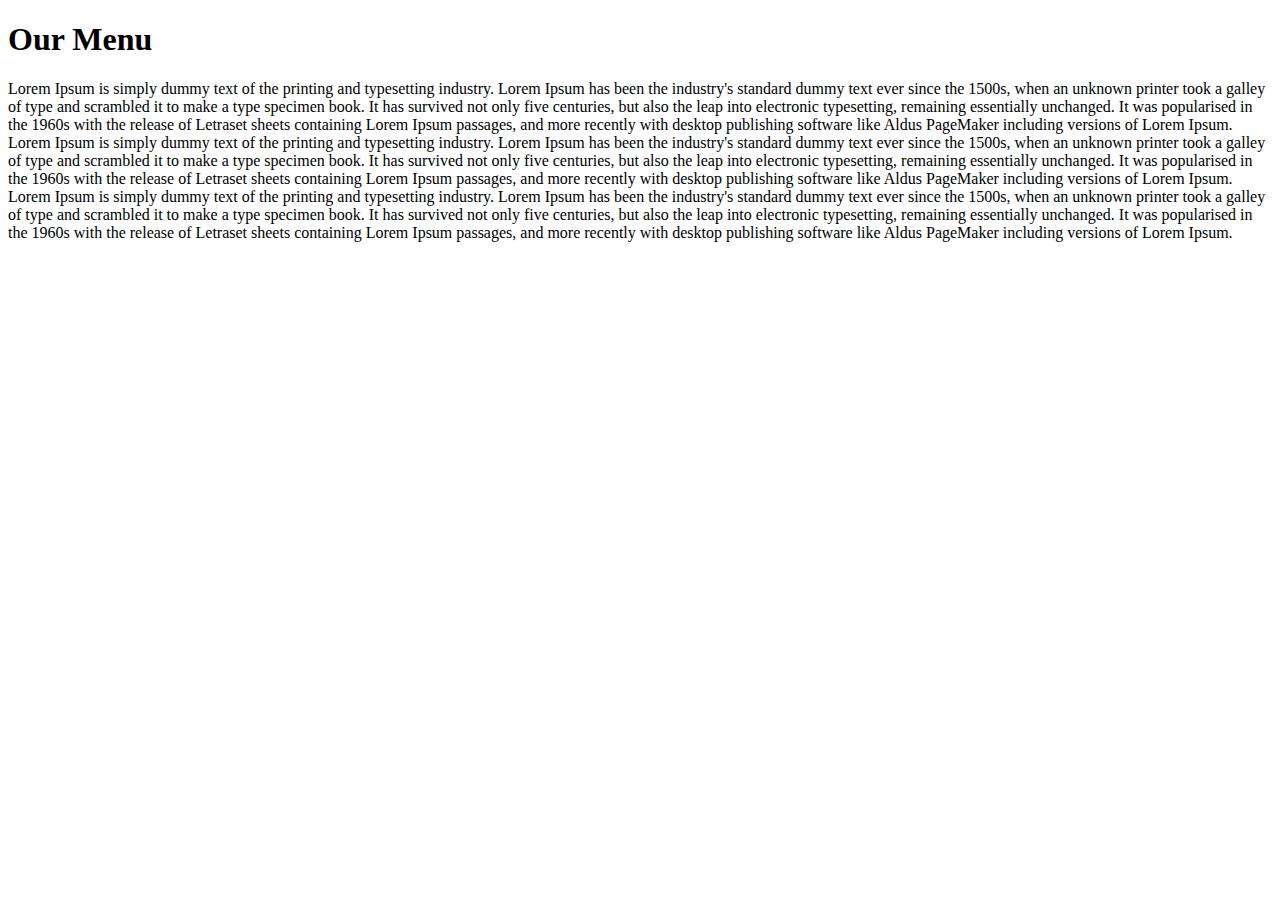
==== module2Sol/index.html @ 6e3e38c1 "assignment stage 1" ====
<!DOCTYPE html>
<html lang="en">
<head>
    <meta charset="UTF-8">
    <meta name="viewport" content="width=device-width, initial-scale=1.0">
    <title>Module 2 Assignment Solution</title>
</head>
<body>
    <h1>Our Menu</h1>
    <section>Lorem Ipsum is simply dummy text of the printing and typesetting industry. Lorem Ipsum has been the industry's standard dummy text ever since the 1500s, when an unknown printer took a galley of type and scrambled it to make a type specimen book. It has survived not only five centuries, but also the leap into electronic typesetting, remaining essentially unchanged. It was popularised in the 1960s with the release of Letraset sheets containing Lorem Ipsum passages, and more recently with desktop publishing software like Aldus PageMaker including versions of Lorem Ipsum.</section>

    <section>Lorem Ipsum is simply dummy text of the printing and typesetting industry. Lorem Ipsum has been the industry's standard dummy text ever since the 1500s, when an unknown printer took a galley of type and scrambled it to make a type specimen book. It has survived not only five centuries, but also the leap into electronic typesetting, remaining essentially unchanged. It was popularised in the 1960s with the release of Letraset sheets containing Lorem Ipsum passages, and more recently with desktop publishing software like Aldus PageMaker including versions of Lorem Ipsum.</section>
    
    <section>Lorem Ipsum is simply dummy text of the printing and typesetting industry. Lorem Ipsum has been the industry's standard dummy text ever since the 1500s, when an unknown printer took a galley of type and scrambled it to make a type specimen book. It has survived not only five centuries, but also the leap into electronic typesetting, remaining essentially unchanged. It was popularised in the 1960s with the release of Letraset sheets containing Lorem Ipsum passages, and more recently with desktop publishing software like Aldus PageMaker including versions of Lorem Ipsum.</section>
</body>
</html>
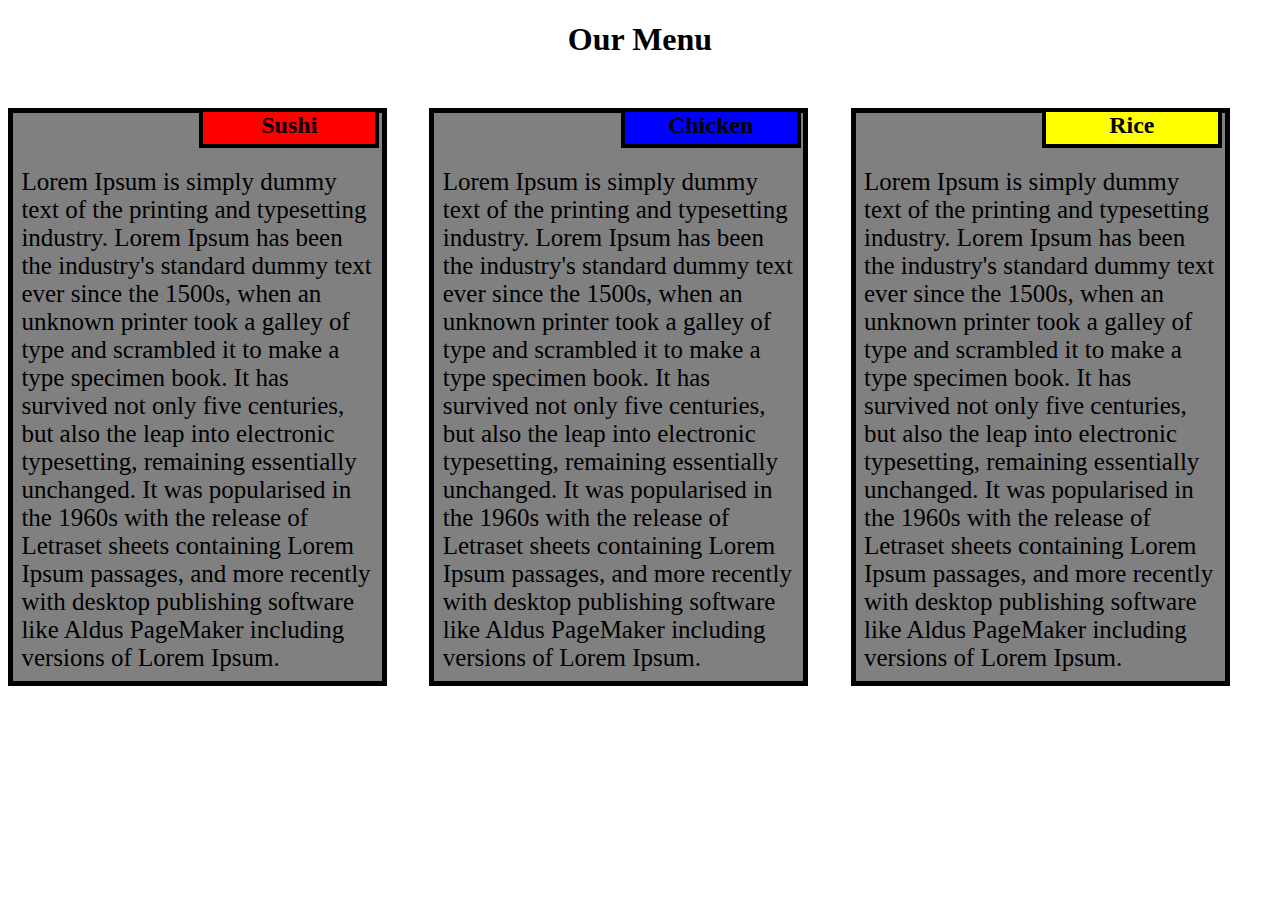
==== commit 68bf78d0: "module 2 assignment submitted" ====
--- a/module2Sol/index.html
+++ b/module2Sol/index.html
@@ -3,14 +3,30 @@
 <head>
     <meta charset="UTF-8">
     <meta name="viewport" content="width=device-width, initial-scale=1.0">
+    <link rel="stylesheet" type="text/css" href="style.css">
     <title>Module 2 Assignment Solution</title>
 </head>
 <body>
     <h1>Our Menu</h1>
-    <section>Lorem Ipsum is simply dummy text of the printing and typesetting industry. Lorem Ipsum has been the industry's standard dummy text ever since the 1500s, when an unknown printer took a galley of type and scrambled it to make a type specimen book. It has survived not only five centuries, but also the leap into electronic typesetting, remaining essentially unchanged. It was popularised in the 1960s with the release of Letraset sheets containing Lorem Ipsum passages, and more recently with desktop publishing software like Aldus PageMaker including versions of Lorem Ipsum.</section>
+    <div class="col-lg-4 col-md-6">
+        <section class="box">
+            <h2 class="content-name sushi">Sushi</h2>
+             <p class="content"> Lorem Ipsum is simply dummy text of the printing and typesetting industry. Lorem Ipsum has been the industry's standard dummy text ever since the 1500s, when an unknown printer took a galley of type and scrambled it to make a type specimen book. It has survived not only five centuries, but also the leap into electronic typesetting, remaining essentially unchanged. It was popularised in the 1960s with the release of Letraset sheets containing Lorem Ipsum passages, and more recently with desktop publishing software like Aldus PageMaker including versions of Lorem Ipsum.</p>
+        </section>
+    </div>
 
-    <section>Lorem Ipsum is simply dummy text of the printing and typesetting industry. Lorem Ipsum has been the industry's standard dummy text ever since the 1500s, when an unknown printer took a galley of type and scrambled it to make a type specimen book. It has survived not only five centuries, but also the leap into electronic typesetting, remaining essentially unchanged. It was popularised in the 1960s with the release of Letraset sheets containing Lorem Ipsum passages, and more recently with desktop publishing software like Aldus PageMaker including versions of Lorem Ipsum.</section>
+    <div class="col-lg-4 col-md-6">
+        <section class="box">
+        <h2 class="content-name chicken">Chicken</h2>
+        <p class="content"> Lorem Ipsum is simply dummy text of the printing and typesetting industry. Lorem Ipsum has been the industry's standard dummy text ever since the 1500s, when an unknown printer took a galley of type and scrambled it to make a type specimen book. It has survived not only five centuries, but also the leap into electronic typesetting, remaining essentially unchanged. It was popularised in the 1960s with the release of Letraset sheets containing Lorem Ipsum passages, and more recently with desktop publishing software like Aldus PageMaker including versions of Lorem Ipsum.</p>
+        </section>
+    </div>
     
-    <section>Lorem Ipsum is simply dummy text of the printing and typesetting industry. Lorem Ipsum has been the industry's standard dummy text ever since the 1500s, when an unknown printer took a galley of type and scrambled it to make a type specimen book. It has survived not only five centuries, but also the leap into electronic typesetting, remaining essentially unchanged. It was popularised in the 1960s with the release of Letraset sheets containing Lorem Ipsum passages, and more recently with desktop publishing software like Aldus PageMaker including versions of Lorem Ipsum.</section>
+    <div class="col-lg-4 col-md-12">
+        <section class="box">
+        <h2 class="content-name rice">Rice</h2>
+        <p class="content"> Lorem Ipsum is simply dummy text of the printing and typesetting industry. Lorem Ipsum has been the industry's standard dummy text ever since the 1500s, when an unknown printer took a galley of type and scrambled it to make a type specimen book. It has survived not only five centuries, but also the leap into electronic typesetting, remaining essentially unchanged. It was popularised in the 1960s with the release of Letraset sheets containing Lorem Ipsum passages, and more recently with desktop publishing software like Aldus PageMaker including versions of Lorem Ipsum.</p>
+        </section>
+    </div>
 </body>
 </html>--- a/module2Sol/style.css
+++ b/module2Sol/style.css
@@ -0,0 +1,77 @@
+*{
+    box-sizing: border-box;
+}
+
+h1{
+    text-align: center;
+    color: black;
+    margin-bottom: 50px;
+}
+
+.content-name {
+    text-align: center;
+    overflow: none;
+    border:4px solid black;
+    width: 180px;
+    height: 40px;
+    font-weight: bold;
+    position: relative;
+    float: right;
+    margin-left:274px;
+    margin-right: 50px;
+    margin-top: 0;
+}
+
+
+.content{
+    border: 5px solid black;
+    width: 90%;
+    height: auto;
+    margin: 0;
+    color: black;
+    font-size: 25px;
+    padding: 2%;
+    padding-top: 55px;
+    background-color:gray;
+  }
+
+  .box{
+    width: 100%;
+    overflow: none;
+    margin-bottom: 20px;
+  }
+
+  .sushi {
+      background-color: red;
+  }
+  .chicken {
+    background-color: blue;
+}
+.rice {
+    background-color: yellow;
+}
+
+@media (min-width:992px){
+    .col-lg-4 {
+        float: left;
+        width:33.33% ;
+    }
+}
+
+@media (max-width:991px) and (min-width:768px ) {
+    .col-md-6 {
+        float:left;
+        width: 50%;
+    }
+    .col-md-12 {
+        float: left;
+        width: 100%;
+    }
+}
+
+@media (max-width: 767px) {
+    .col-md-12 {
+        float: left;
+        width: 100%;
+    }
+}
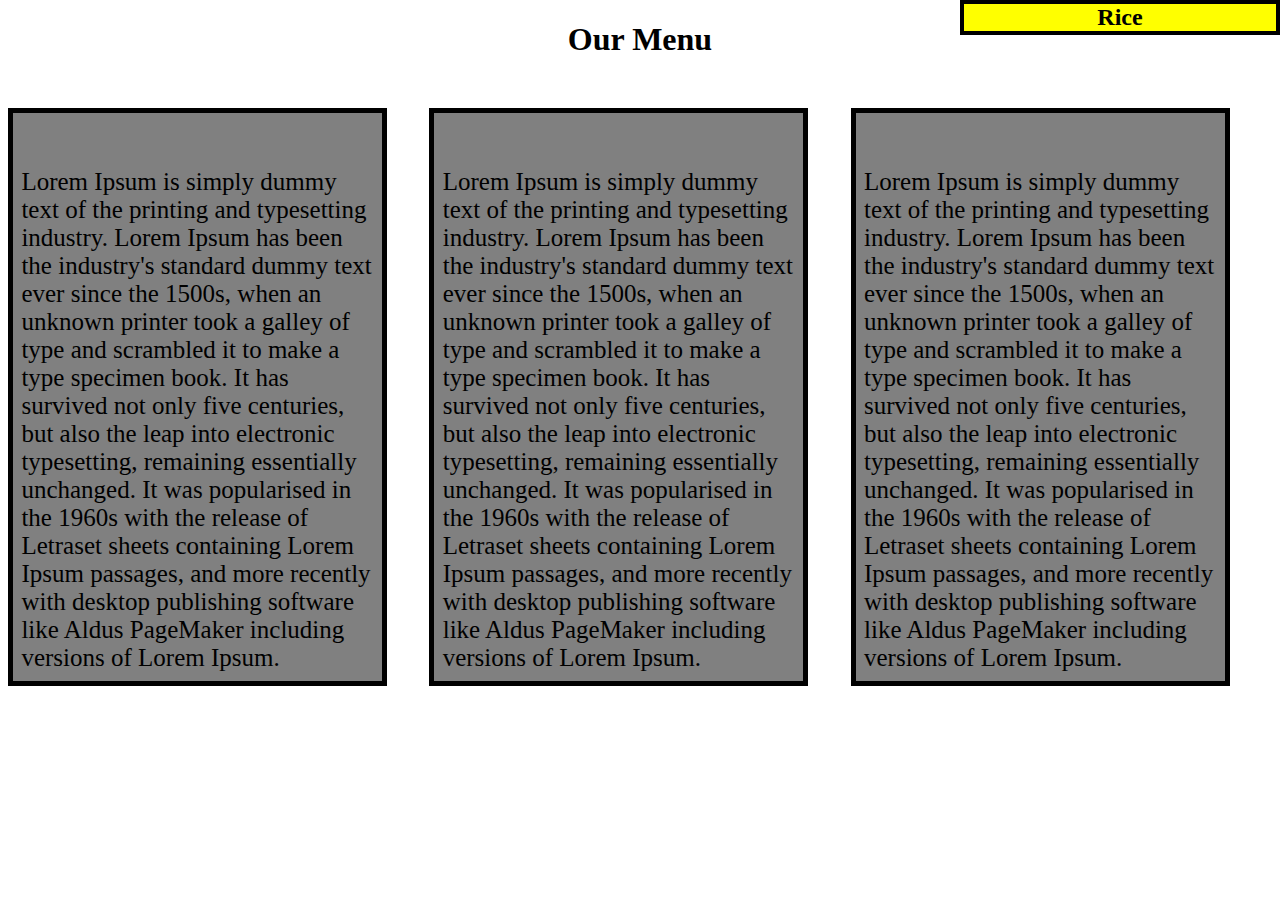
==== commit c0584280: "changes iin html file" ====
--- a/module2Sol/index.html
+++ b/module2Sol/index.html
@@ -8,25 +8,27 @@
 </head>
 <body>
     <h1>Our Menu</h1>
-    <div class="col-lg-4 col-md-6">
-        <section class="box">
+    <div class="row">
+    <div class="col-lg-4 col-md-6 col-md-12">
+        <section>
             <h2 class="content-name sushi">Sushi</h2>
-             <p class="content"> Lorem Ipsum is simply dummy text of the printing and typesetting industry. Lorem Ipsum has been the industry's standard dummy text ever since the 1500s, when an unknown printer took a galley of type and scrambled it to make a type specimen book. It has survived not only five centuries, but also the leap into electronic typesetting, remaining essentially unchanged. It was popularised in the 1960s with the release of Letraset sheets containing Lorem Ipsum passages, and more recently with desktop publishing software like Aldus PageMaker including versions of Lorem Ipsum.</p>
+             <div class="content"> Lorem Ipsum is simply dummy text of the printing and typesetting industry. Lorem Ipsum has been the industry's standard dummy text ever since the 1500s, when an unknown printer took a galley of type and scrambled it to make a type specimen book. It has survived not only five centuries, but also the leap into electronic typesetting, remaining essentially unchanged. It was popularised in the 1960s with the release of Letraset sheets containing Lorem Ipsum passages, and more recently with desktop publishing software like Aldus PageMaker including versions of Lorem Ipsum.</div>
         </section>
     </div>
 
-    <div class="col-lg-4 col-md-6">
-        <section class="box">
+    <div class="col-lg-4 col-md-6 col-md-12">
+        <section>
         <h2 class="content-name chicken">Chicken</h2>
-        <p class="content"> Lorem Ipsum is simply dummy text of the printing and typesetting industry. Lorem Ipsum has been the industry's standard dummy text ever since the 1500s, when an unknown printer took a galley of type and scrambled it to make a type specimen book. It has survived not only five centuries, but also the leap into electronic typesetting, remaining essentially unchanged. It was popularised in the 1960s with the release of Letraset sheets containing Lorem Ipsum passages, and more recently with desktop publishing software like Aldus PageMaker including versions of Lorem Ipsum.</p>
+        <div class="content"> Lorem Ipsum is simply dummy text of the printing and typesetting industry. Lorem Ipsum has been the industry's standard dummy text ever since the 1500s, when an unknown printer took a galley of type and scrambled it to make a type specimen book. It has survived not only five centuries, but also the leap into electronic typesetting, remaining essentially unchanged. It was popularised in the 1960s with the release of Letraset sheets containing Lorem Ipsum passages, and more recently with desktop publishing software like Aldus PageMaker including versions of Lorem Ipsum.</div>
         </section>
     </div>
     
-    <div class="col-lg-4 col-md-12">
-        <section class="box">
+    <div class="col-lg-4 col-md-12 col-md-12">
+        <section>
         <h2 class="content-name rice">Rice</h2>
-        <p class="content"> Lorem Ipsum is simply dummy text of the printing and typesetting industry. Lorem Ipsum has been the industry's standard dummy text ever since the 1500s, when an unknown printer took a galley of type and scrambled it to make a type specimen book. It has survived not only five centuries, but also the leap into electronic typesetting, remaining essentially unchanged. It was popularised in the 1960s with the release of Letraset sheets containing Lorem Ipsum passages, and more recently with desktop publishing software like Aldus PageMaker including versions of Lorem Ipsum.</p>
+        <div class="content"> Lorem Ipsum is simply dummy text of the printing and typesetting industry. Lorem Ipsum has been the industry's standard dummy text ever since the 1500s, when an unknown printer took a galley of type and scrambled it to make a type specimen book. It has survived not only five centuries, but also the leap into electronic typesetting, remaining essentially unchanged. It was popularised in the 1960s with the release of Letraset sheets containing Lorem Ipsum passages, and more recently with desktop publishing software like Aldus PageMaker including versions of Lorem Ipsum.</div>
         </section>
     </div>
+</div>
 </body>
 </html>--- a/module2Sol/style.css
+++ b/module2Sol/style.css
@@ -8,18 +8,20 @@
     margin-bottom: 50px;
 }
 
+.row {
+    width: 100%;
+}
+
 .content-name {
     text-align: center;
-    overflow: none;
     border:4px solid black;
-    width: 180px;
-    height: 40px;
+    width: 25%;
+    height: auto;
+    right:0px;
+    top: 0px;
     font-weight: bold;
-    position: relative;
-    float: right;
-    margin-left:274px;
-    margin-right: 50px;
-    margin-top: 0;
+    position: absolute;
+    margin:0px;
 }
 
 
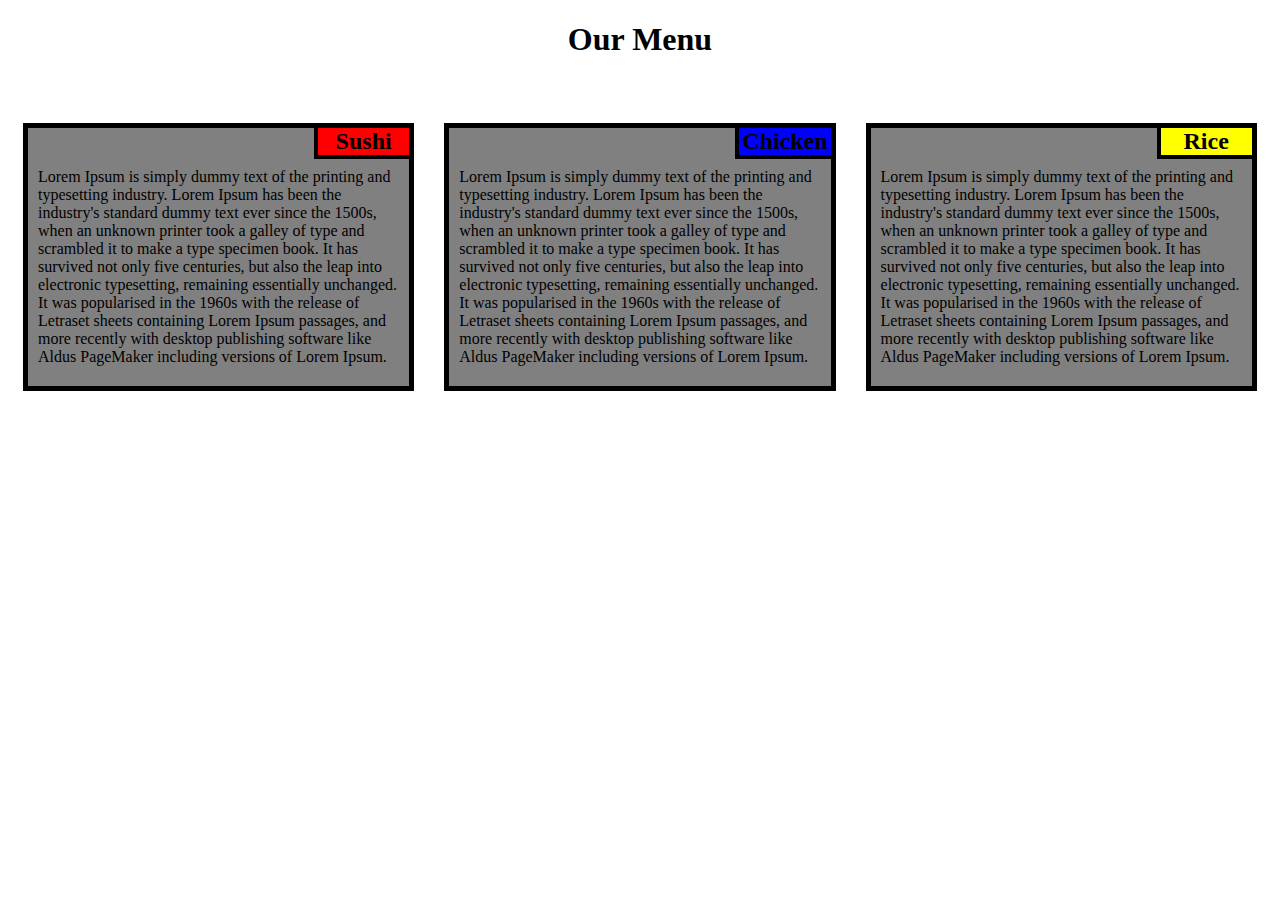
==== commit 2bd6f078: "changes in files" ====
--- a/module2Sol/index.html
+++ b/module2Sol/index.html
@@ -9,21 +9,21 @@
 <body>
     <h1>Our Menu</h1>
     <div class="row">
-    <div class="col-lg-4 col-md-6 col-md-12">
+    <div class="col-lg-4 col-md-6 colDiv">
         <section>
             <h2 class="content-name sushi">Sushi</h2>
              <div class="content"> Lorem Ipsum is simply dummy text of the printing and typesetting industry. Lorem Ipsum has been the industry's standard dummy text ever since the 1500s, when an unknown printer took a galley of type and scrambled it to make a type specimen book. It has survived not only five centuries, but also the leap into electronic typesetting, remaining essentially unchanged. It was popularised in the 1960s with the release of Letraset sheets containing Lorem Ipsum passages, and more recently with desktop publishing software like Aldus PageMaker including versions of Lorem Ipsum.</div>
         </section>
     </div>
 
-    <div class="col-lg-4 col-md-6 col-md-12">
+    <div class="col-lg-4 col-md-6 colDiv">
         <section>
         <h2 class="content-name chicken">Chicken</h2>
         <div class="content"> Lorem Ipsum is simply dummy text of the printing and typesetting industry. Lorem Ipsum has been the industry's standard dummy text ever since the 1500s, when an unknown printer took a galley of type and scrambled it to make a type specimen book. It has survived not only five centuries, but also the leap into electronic typesetting, remaining essentially unchanged. It was popularised in the 1960s with the release of Letraset sheets containing Lorem Ipsum passages, and more recently with desktop publishing software like Aldus PageMaker including versions of Lorem Ipsum.</div>
         </section>
     </div>
     
-    <div class="col-lg-4 col-md-12 col-md-12">
+    <div class="col-lg-4 col-md-12 colDiv">
         <section>
         <h2 class="content-name rice">Rice</h2>
         <div class="content"> Lorem Ipsum is simply dummy text of the printing and typesetting industry. Lorem Ipsum has been the industry's standard dummy text ever since the 1500s, when an unknown printer took a galley of type and scrambled it to make a type specimen book. It has survived not only five centuries, but also the leap into electronic typesetting, remaining essentially unchanged. It was popularised in the 1960s with the release of Letraset sheets containing Lorem Ipsum passages, and more recently with desktop publishing software like Aldus PageMaker including versions of Lorem Ipsum.</div>
--- a/module2Sol/style.css
+++ b/module2Sol/style.css
@@ -14,7 +14,8 @@
 
 .content-name {
     text-align: center;
-    border:4px solid black;
+    border-left:4px solid black;
+    border-bottom: 4px solid black;
     width: 25%;
     height: auto;
     right:0px;
@@ -22,25 +23,32 @@
     font-weight: bold;
     position: absolute;
     margin:0px;
+    overflow: none;
 }
 
 
 .content{
-    border: 5px solid black;
-    width: 90%;
-    height: auto;
-    margin: 0;
-    color: black;
-    font-size: 25px;
-    padding: 2%;
-    padding-top: 55px;
-    background-color:gray;
+   margin-top: 30px;
+   padding-bottom: 10px;
   }
 
+  section {
+    border: 5px solid black;
+    position: relative;
+    background-color: gray;
+    margin: 5px;
+    height: auto;
+    padding: 10px;
+  }
   .box{
     width: 100%;
     overflow: none;
     margin-bottom: 20px;
+  }
+
+  .colDiv{
+      padding: 10px;
+      margin: 0px;
   }
 
   .sushi {
